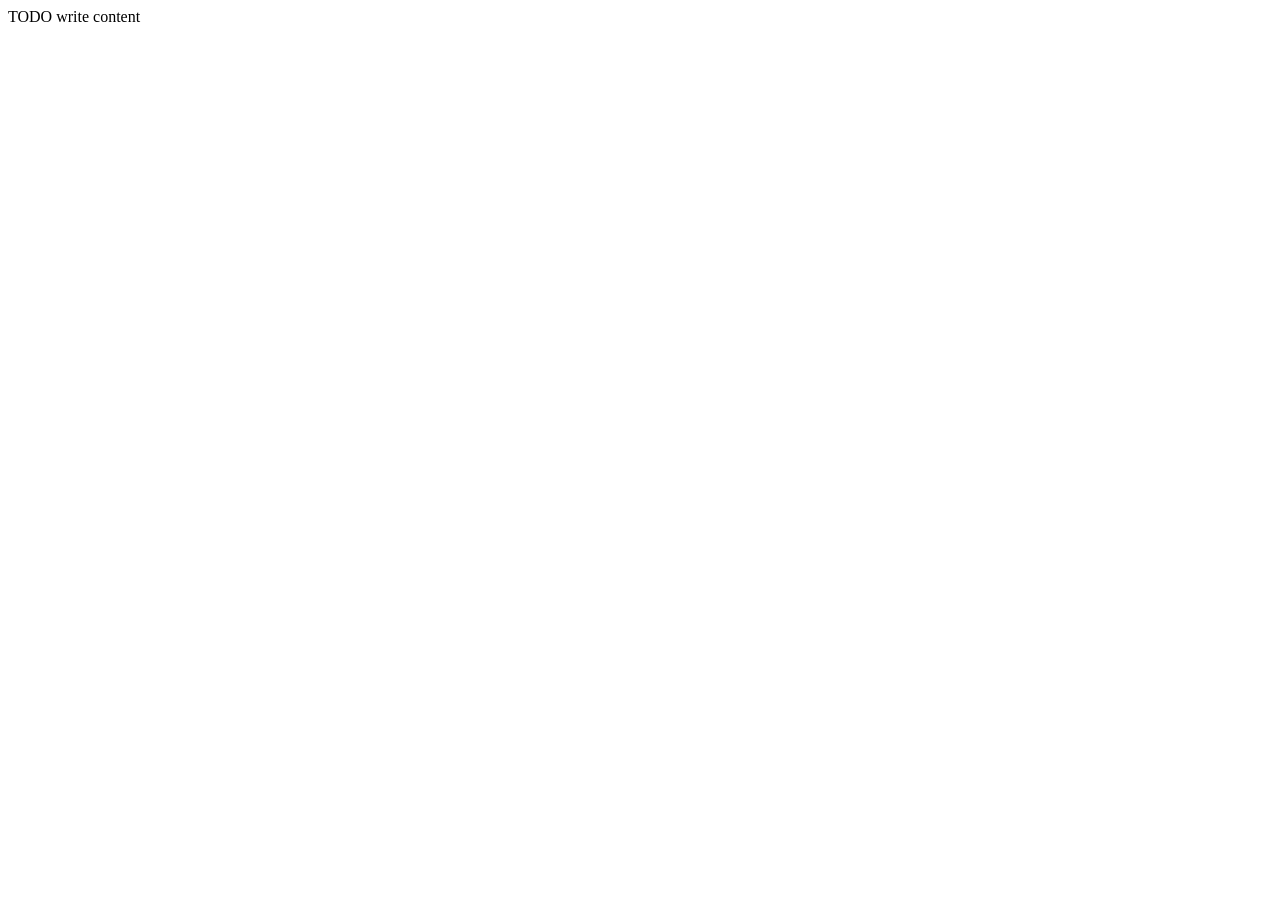
==== web/index.html @ f38d4da8 "Initial Commit" ====
<!DOCTYPE html>
<!--
To change this license header, choose License Headers in Project Properties.
To change this template file, choose Tools | Templates
and open the template in the editor.
-->
<html>
  <head>
    <title>TODO supply a title</title>
    <meta charset="UTF-8">
    <meta name="viewport" content="width=device-width, initial-scale=1.0">
  </head>
  <body>
    <div>TODO write content</div>
  </body>
</html>
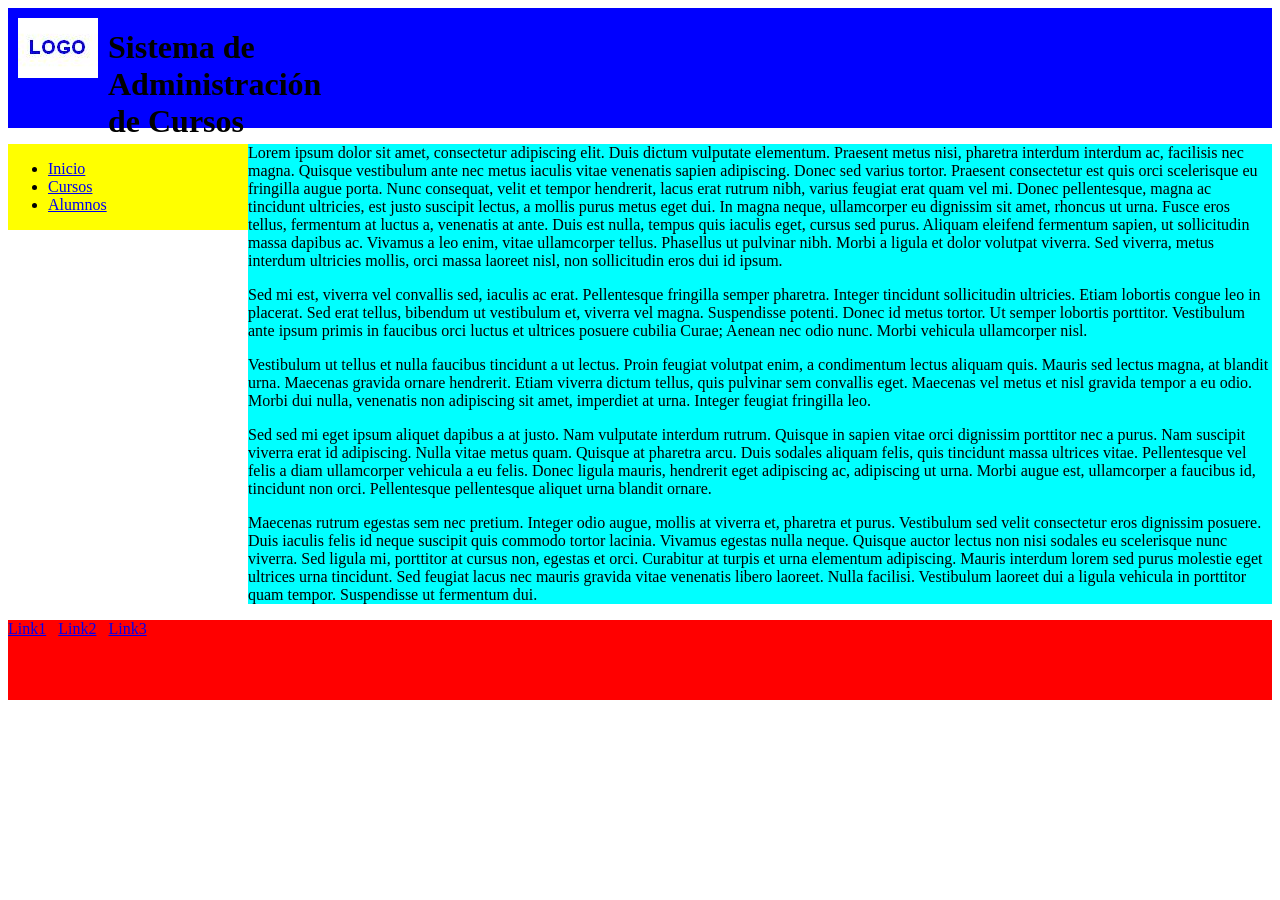
==== commit c823b035: "Navegación estática" ====
--- a/web/index.html
+++ b/web/index.html
@@ -5,12 +5,48 @@
 and open the template in the editor.
 -->
 <html>
-  <head>
-    <title>TODO supply a title</title>
-    <meta charset="UTF-8">
-    <meta name="viewport" content="width=device-width, initial-scale=1.0">
-  </head>
-  <body>
-    <div>TODO write content</div>
-  </body>
+    <head>
+        <meta http-equiv="Content-Type" content="text/html; charset=UTF-8">
+        <title>SAC</title>
+        <link href="css/layout.css" rel="stylesheet" type="text/css" />
+    </head>
+    <body>
+        <div id="page">
+            <div id="header">
+                <div id="logo-name">
+                    <div id="logo"><img src="img/logo.jpg" alt="Logo"/></div>
+                    <div id="sitename"><h1>Sistema de Administración de Cursos</h1></div>
+                </div>
+            </div>
+            <div id="main">
+                <div id="left-sidebar">
+                    <ul>
+                        <li><a href=".">Inicio</a></li>
+                        <li><a href="cursos.html">Cursos</a></li>
+                        <li><a href="alumnos.html">Alumnos</a></li>
+                    </ul>
+                </div>
+                <div id="content">
+                    <p>
+                        Lorem ipsum dolor sit amet, consectetur adipiscing elit. Duis dictum vulputate elementum. Praesent metus nisi, pharetra interdum interdum ac, facilisis nec magna. Quisque vestibulum ante nec metus iaculis vitae venenatis sapien adipiscing. Donec sed varius tortor. Praesent consectetur est quis orci scelerisque eu fringilla augue porta. Nunc consequat, velit et tempor hendrerit, lacus erat rutrum nibh, varius feugiat erat quam vel mi. Donec pellentesque, magna ac tincidunt ultricies, est justo suscipit lectus, a mollis purus metus eget dui. In magna neque, ullamcorper eu dignissim sit amet, rhoncus ut urna. Fusce eros tellus, fermentum at luctus a, venenatis at ante. Duis est nulla, tempus quis iaculis eget, cursus sed purus. Aliquam eleifend fermentum sapien, ut sollicitudin massa dapibus ac. Vivamus a leo enim, vitae ullamcorper tellus. Phasellus ut pulvinar nibh. Morbi a ligula et dolor volutpat viverra. Sed viverra, metus interdum ultricies mollis, orci massa laoreet nisl, non sollicitudin eros dui id ipsum.
+                    </p>
+                    <p>
+                        Sed mi est, viverra vel convallis sed, iaculis ac erat. Pellentesque fringilla semper pharetra. Integer tincidunt sollicitudin ultricies. Etiam lobortis congue leo in placerat. Sed erat tellus, bibendum ut vestibulum et, viverra vel magna. Suspendisse potenti. Donec id metus tortor. Ut semper lobortis porttitor. Vestibulum ante ipsum primis in faucibus orci luctus et ultrices posuere cubilia Curae; Aenean nec odio nunc. Morbi vehicula ullamcorper nisl.
+                    </p>
+                    <p>
+                        Vestibulum ut tellus et nulla faucibus tincidunt a ut lectus. Proin feugiat volutpat enim, a condimentum lectus aliquam quis. Mauris sed lectus magna, at blandit urna. Maecenas gravida ornare hendrerit. Etiam viverra dictum tellus, quis pulvinar sem convallis eget. Maecenas vel metus et nisl gravida tempor a eu odio. Morbi dui nulla, venenatis non adipiscing sit amet, imperdiet at urna. Integer feugiat fringilla leo.
+                    </p>
+                    <p>
+                        Sed sed mi eget ipsum aliquet dapibus a at justo. Nam vulputate interdum rutrum. Quisque in sapien vitae orci dignissim porttitor nec a purus. Nam suscipit viverra erat id adipiscing. Nulla vitae metus quam. Quisque at pharetra arcu. Duis sodales aliquam felis, quis tincidunt massa ultrices vitae. Pellentesque vel felis a diam ullamcorper vehicula a eu felis. Donec ligula mauris, hendrerit eget adipiscing ac, adipiscing ut urna. Morbi augue est, ullamcorper a faucibus id, tincidunt non orci. Pellentesque pellentesque aliquet urna blandit ornare.
+                    </p>
+                    <p>
+                        Maecenas rutrum egestas sem nec pretium. Integer odio augue, mollis at viverra et, pharetra et purus. Vestibulum sed velit consectetur eros dignissim posuere. Duis iaculis felis id neque suscipit quis commodo tortor lacinia. Vivamus egestas nulla neque. Quisque auctor lectus non nisi sodales eu scelerisque nunc viverra. Sed ligula mi, porttitor at cursus non, egestas et orci. Curabitur at turpis et urna elementum adipiscing. Mauris interdum lorem sed purus molestie eget ultrices urna tincidunt. Sed feugiat lacus nec mauris gravida vitae venenatis libero laoreet. Nulla facilisi. Vestibulum laoreet dui a ligula vehicula in porttitor quam tempor. Suspendisse ut fermentum dui.
+                    </p>
+                </div>
+            </div>
+            <div id="footer">
+                <a href="tmpservlet01">Link1</a> &nbsp; <a href="#">Link2</a> &nbsp; <a href="#">Link3</a>
+            </div>
+        </div>
+    </body>
 </html>
--- a/web/css/layout.css
+++ b/web/css/layout.css
@@ -0,0 +1,100 @@
+/* 
+    Document   : layout
+    Created on : Aug 8, 2012, 5:15:52 PM
+    Author     : dlcusr
+    Description:
+        Purpose of the stylesheet follows.
+*/
+
+root { 
+    display: block;
+}
+
+#header {
+    background-color: blue;
+    height: 120px;
+}
+
+#logo-name {
+    display: table-caption;
+    vertical-align: middle;
+    width: 100%;
+}
+
+#logo {
+    float: left;
+    padding: 10px 10px 10px 10px;
+}
+
+#sitename {
+    margin-left: 100px;
+}
+
+#main {
+
+}
+
+#left-sidebar {
+    float: left;
+    background-color: yellow;
+    width: 240px;
+}
+
+#content {
+    background-color: aqua;
+    margin-left: 240px;
+}
+
+#footer {
+    clear: both;
+    background-color: red;
+    height: 80px;
+}
+
+.curso {
+    padding-bottom: 20px;
+    border: 1px dashed gray;
+}
+
+.curso h2 {
+    font-size: 18px;
+}
+
+.curso .details-wrapper {
+    float: right;
+}
+
+.curso .details {
+    float: left;
+    font-size: 12px;
+    padding-left: 20px;
+}
+
+.task {
+    float: left;
+    padding: 2px 2px 2px 2px;
+}
+
+.task button {
+    min-width: 90px;
+}
+
+.tab {
+    float: left;
+    border: black solid 1px;
+    background-color: silver;
+}
+
+.clearfix:after {
+    clear: both;
+    content:".";
+    display: block;
+    height: 0;
+    visibility: hidden
+}
+
+/* STYLE */
+.form-msg {
+    color: red;
+    font-weight: bold;
+}
